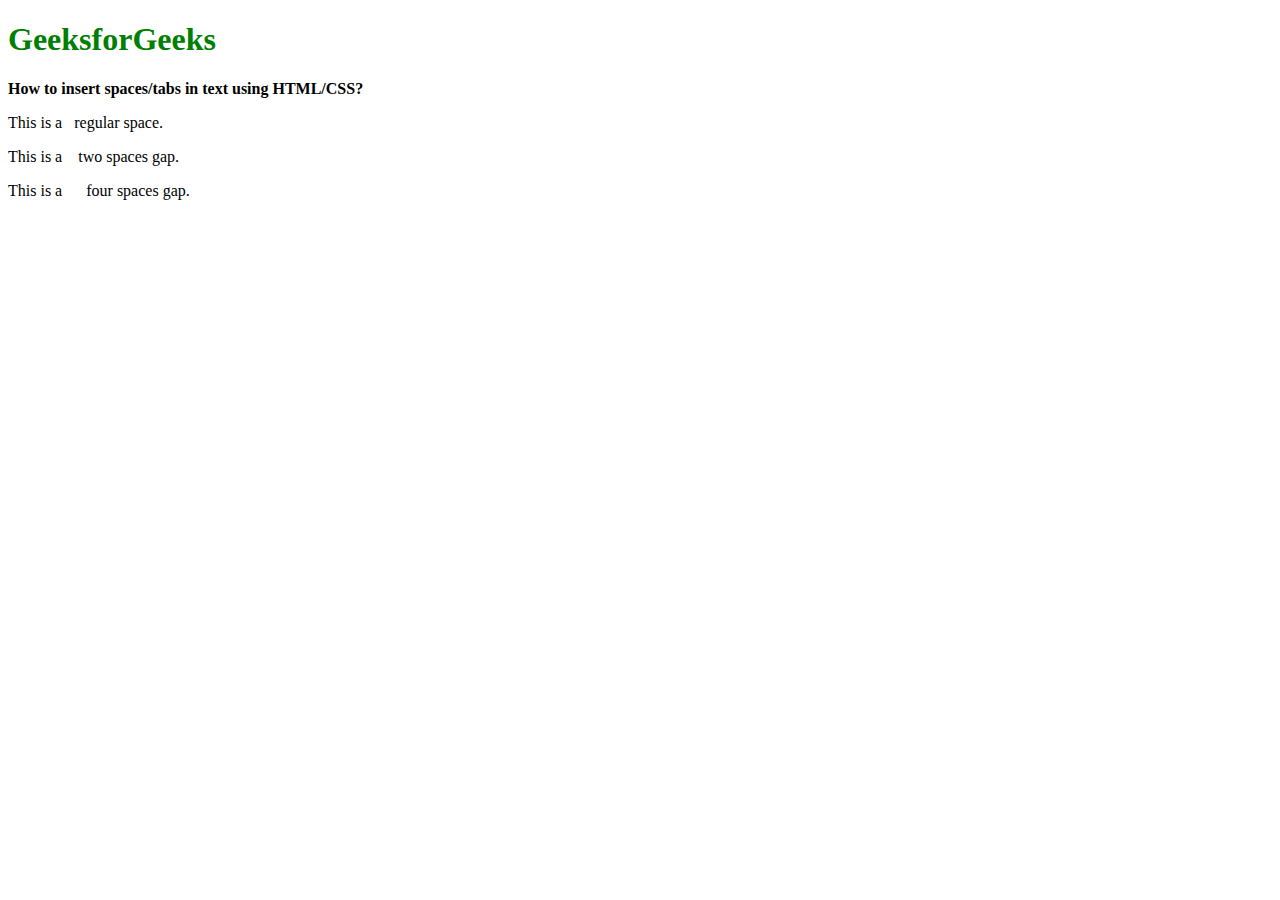
==== css/dsdsd.html @ 1e8fa86d "changes" ====
<!DOCTYPE html>
<html>
<head>
	<title>
		How to insert spaces/tabs in text using HTML/CSS?
	</title>
</head>
<body>
	<h1 style="color: green">GeeksforGeeks</h1>
	<b>How to insert spaces/tabs in text using HTML/CSS?</b>
	
	<p>This is a &nbsp; regular space.</p>
	<p>This is a &ensp; two spaces gap.</p>
	<p>This is a &emsp; four spaces gap.</p>
</body>
</html>
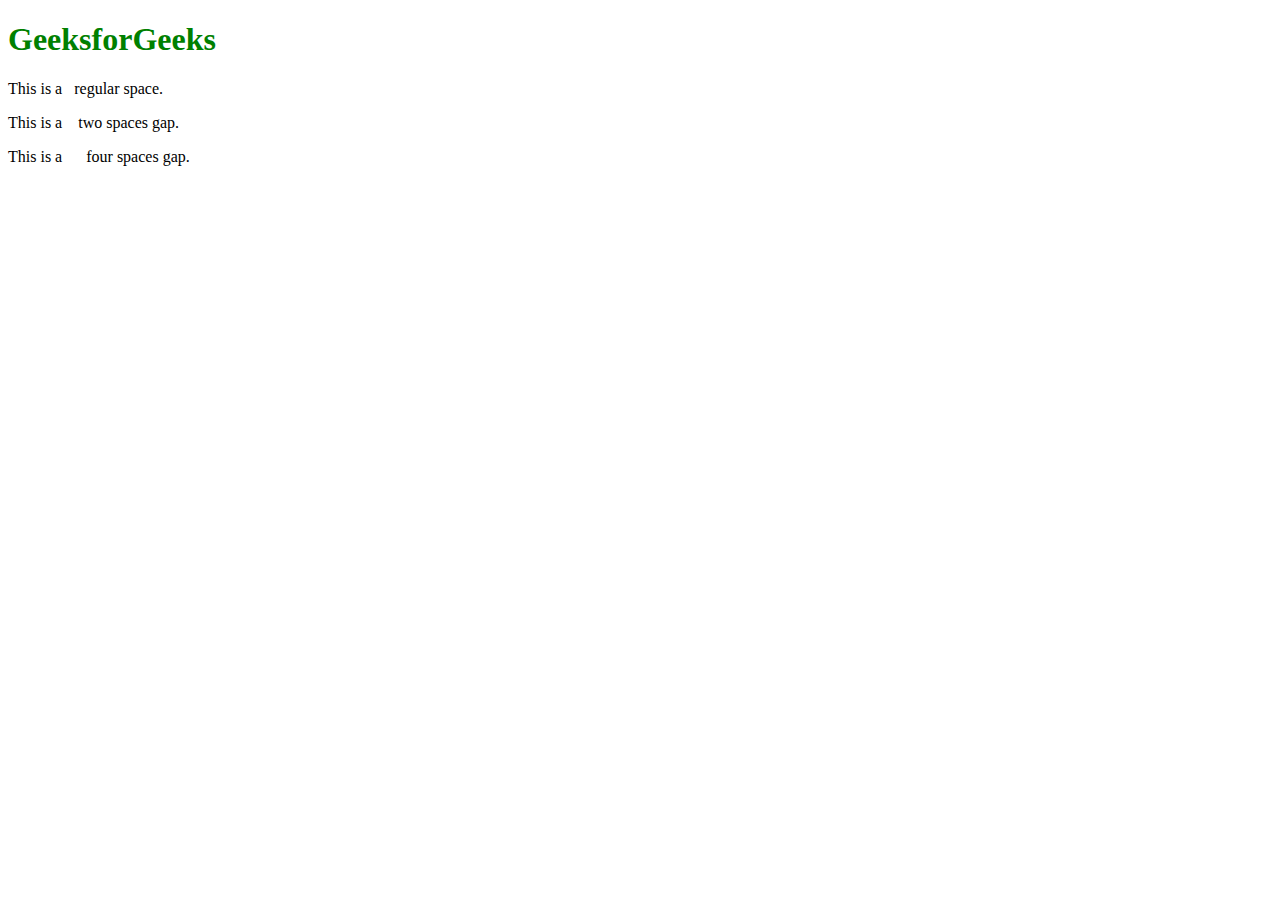
==== commit 8c4de37f: "kuch" ====
--- a/css/dsdsd.html
+++ b/css/dsdsd.html
@@ -2,12 +2,12 @@
 <html>
 <head>
 	<title>
-		How to insert spaces/tabs in text using HTML/CSS?
+		How to insert spaces/tabs in text using HTML/CSS??  
 	</title>
 </head>
 <body>
 	<h1 style="color: green">GeeksforGeeks</h1>
-	<b>How to insert spaces/tabs in text using HTML/CSS?</b>
+	
 	
 	<p>This is a &nbsp; regular space.</p>
 	<p>This is a &ensp; two spaces gap.</p>
